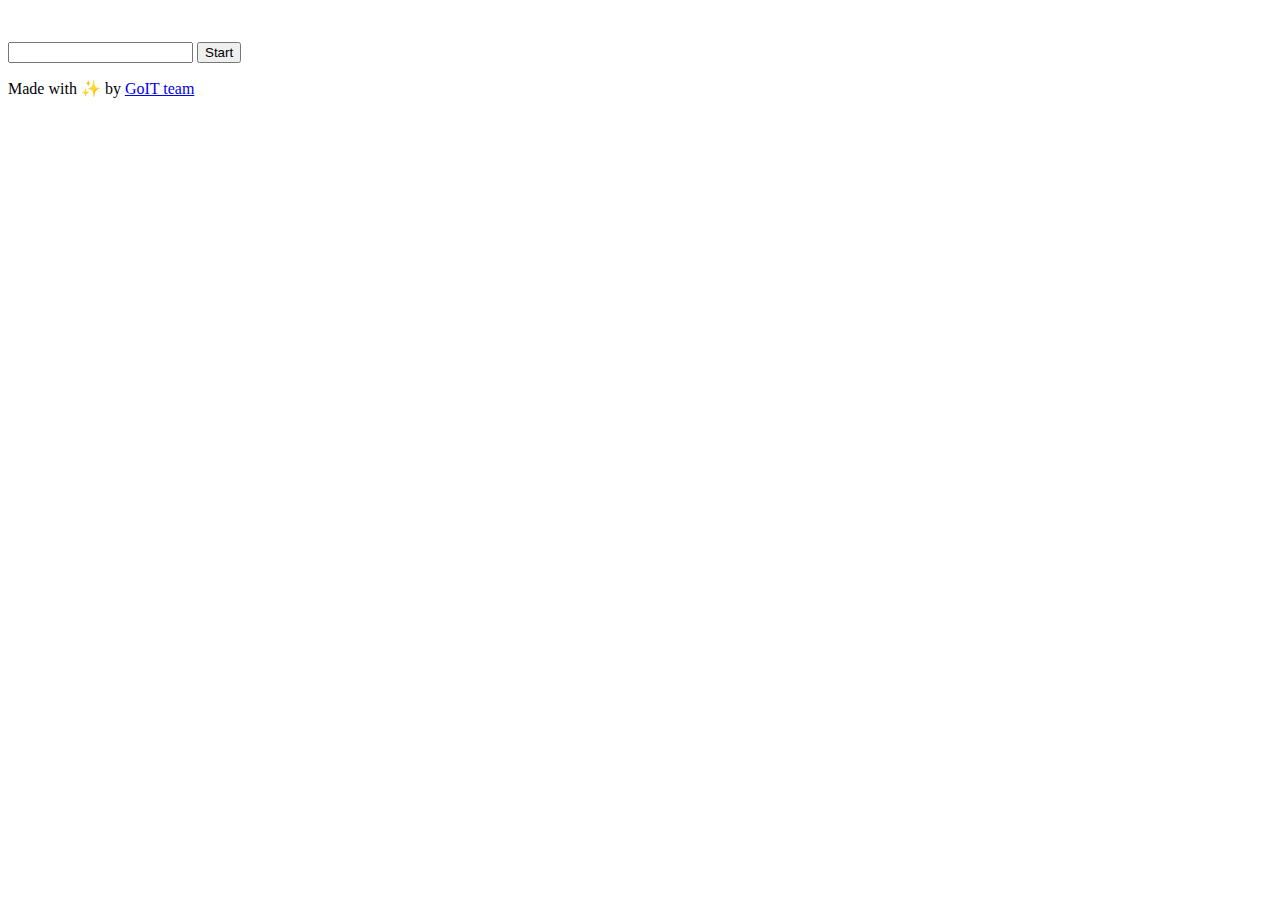
==== index.html @ 087d8a2f "Deploying to gh-pages from @ IvankoBoichuk/goit-advancedjs-hw-03@b468a606171d814742bf2cb96c2e059a996" ====
<!DOCTYPE html>
<html lang="en">
  <head>
    <meta charset="UTF-8" />
    <link rel="icon" type="image/svg+xml" href="/vanilla-app-template/favicon.svg" />
    <meta name="viewport" content="width=device-width, initial-scale=1.0" />
    <title>Vanilla App Template</title>
    <link rel="preconnect" href="https://fonts.googleapis.com">
    <link rel="preconnect" href="https://fonts.gstatic.com" crossorigin>
    <link href="https://fonts.googleapis.com/css2?family=Montserrat:wght@500,600&display=swap" rel="stylesheet">
    <script type="module" crossorigin src="/vanilla-app-template/index.js"></script>
    <link rel="modulepreload" crossorigin href="/vanilla-app-template/assets/vendor-5ObWk2rO.js">
    <link rel="stylesheet" crossorigin href="/vanilla-app-template/assets/vendor-DumFYO8Z.css">
    <link rel="stylesheet" crossorigin href="/vanilla-app-template/assets/index-CQXFWsTV.css">
  </head>
  <body>
    <header class="header">
      <div class="container">
        <nav class="nav">
          <a class="nav-logo" href="./index.html" aria-label="Site logo">
            <svg class="nav-logo-icon" width="100" height="30">
              <use href="/vanilla-app-template/assets/sprite-E8vg0sBb.svg#logo"></use>
            </svg>
          </a>
        </nav>
      </div>
    </header>

    <main>
      <form class="search" id="search-form">
        <input type="text" name="q" required />
        <button>Start</button>
      </form>
      <div class="gallery" id="gallery">
        <!-- <a href="images/image1.jpg"><img src="images/thumbs/thumb1.jpg" alt="" title=""/></a> -->
        <!-- <a href="images/image2.jpg"><img src="images/thumbs/thumb2.jpg" alt="" title="Beautiful Image"/></a> -->
      </div>
    </main>

    <footer class="footer">
  <div class="container">
    <p class="footer-desc">
      Made with ✨ by
      <a
        class="footer-link"
        href="https://goit.global/ua/"
        target="_blank"
        rel="noopener noreferrer"
      >
        GoIT team
      </a>
    </p>
  </div>
</footer>


  </body>
</html>
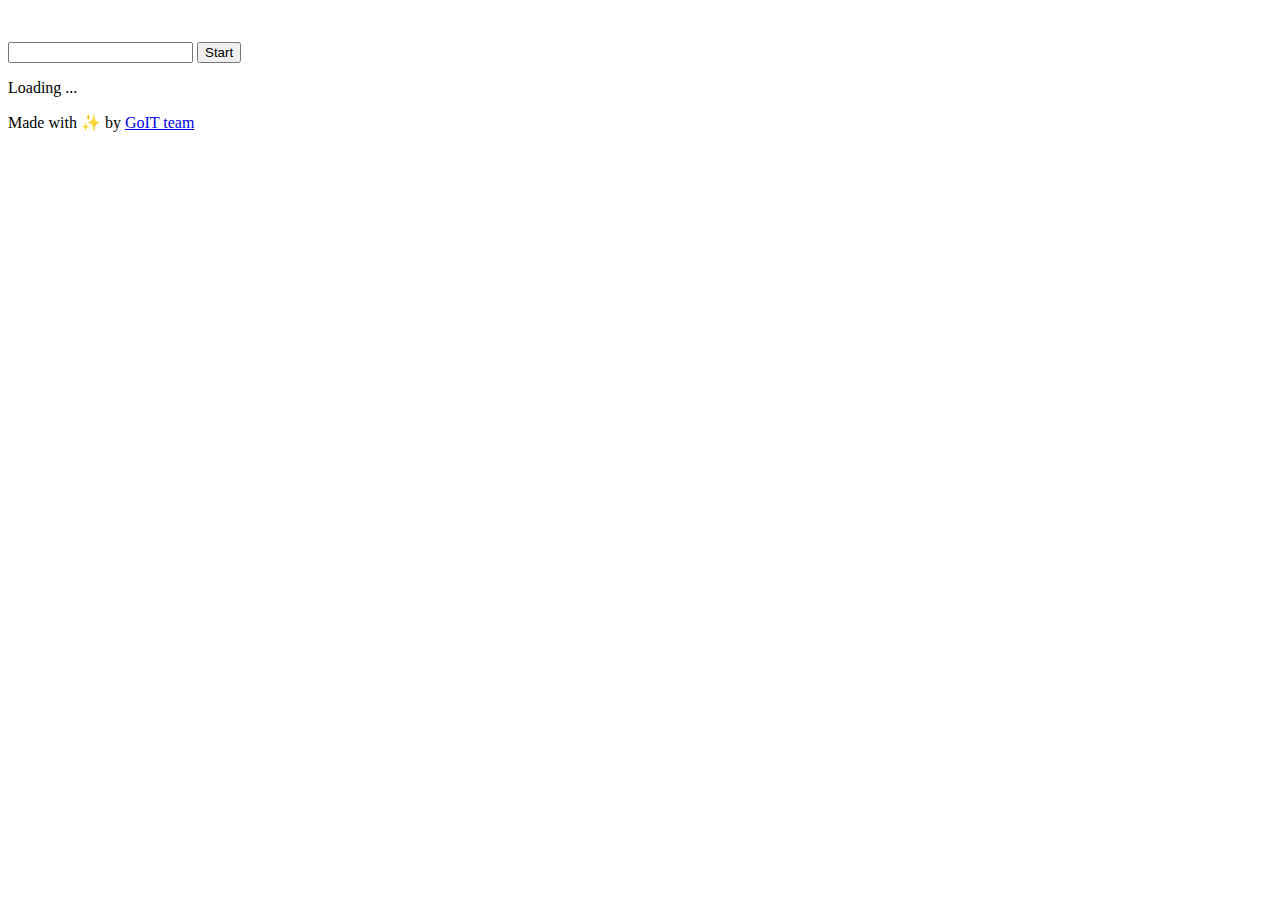
==== commit a0c71e5d: "Deploying to gh-pages from @ IvankoBoichuk/goit-advancedjs-hw-03@76dd8be6f3981d276359c9d89ad64d8d8cf" ====
--- a/index.html
+++ b/index.html
@@ -2,16 +2,16 @@
 <html lang="en">
   <head>
     <meta charset="UTF-8" />
-    <link rel="icon" type="image/svg+xml" href="/vanilla-app-template/favicon.svg" />
+    <link rel="icon" type="image/svg+xml" href="/goit-advancedjs-hw-03/favicon.svg" />
     <meta name="viewport" content="width=device-width, initial-scale=1.0" />
     <title>Vanilla App Template</title>
     <link rel="preconnect" href="https://fonts.googleapis.com">
     <link rel="preconnect" href="https://fonts.gstatic.com" crossorigin>
     <link href="https://fonts.googleapis.com/css2?family=Montserrat:wght@500,600&display=swap" rel="stylesheet">
-    <script type="module" crossorigin src="/vanilla-app-template/index.js"></script>
-    <link rel="modulepreload" crossorigin href="/vanilla-app-template/assets/vendor-5ObWk2rO.js">
-    <link rel="stylesheet" crossorigin href="/vanilla-app-template/assets/vendor-DumFYO8Z.css">
-    <link rel="stylesheet" crossorigin href="/vanilla-app-template/assets/index-CQXFWsTV.css">
+    <script type="module" crossorigin src="/goit-advancedjs-hw-03/index.js"></script>
+    <link rel="modulepreload" crossorigin href="/goit-advancedjs-hw-03/assets/vendor-5ObWk2rO.js">
+    <link rel="stylesheet" crossorigin href="/goit-advancedjs-hw-03/assets/vendor-DumFYO8Z.css">
+    <link rel="stylesheet" crossorigin href="/goit-advancedjs-hw-03/assets/index-CqX7JMIB.css">
   </head>
   <body>
     <header class="header">
@@ -19,7 +19,7 @@
         <nav class="nav">
           <a class="nav-logo" href="./index.html" aria-label="Site logo">
             <svg class="nav-logo-icon" width="100" height="30">
-              <use href="/vanilla-app-template/assets/sprite-E8vg0sBb.svg#logo"></use>
+              <use href="/goit-advancedjs-hw-03/assets/sprite-E8vg0sBb.svg#logo"></use>
             </svg>
           </a>
         </nav>
@@ -27,13 +27,16 @@
     </header>
 
     <main>
-      <form class="search" id="search-form">
-        <input type="text" name="q" required />
-        <button>Start</button>
-      </form>
-      <div class="gallery" id="gallery">
-        <!-- <a href="images/image1.jpg"><img src="images/thumbs/thumb1.jpg" alt="" title=""/></a> -->
-        <!-- <a href="images/image2.jpg"><img src="images/thumbs/thumb2.jpg" alt="" title="Beautiful Image"/></a> -->
+      <div class="container">
+        <form class="form" id="search-form">
+          <input type="text" name="q" required />
+          <button>Start</button>
+        </form>
+        <ul class="gallery" id="gallery">
+          <!-- <a href="images/image1.jpg"><img src="images/thumbs/thumb1.jpg" alt="" title=""/></a> -->
+          <!-- <a href="images/image2.jpg"><img src="images/thumbs/thumb2.jpg" alt="" title="Beautiful Image"/></a> -->
+        </ul>
+        <span class="loader" id="loader">Loading ...</span>
       </div>
     </main>
 
